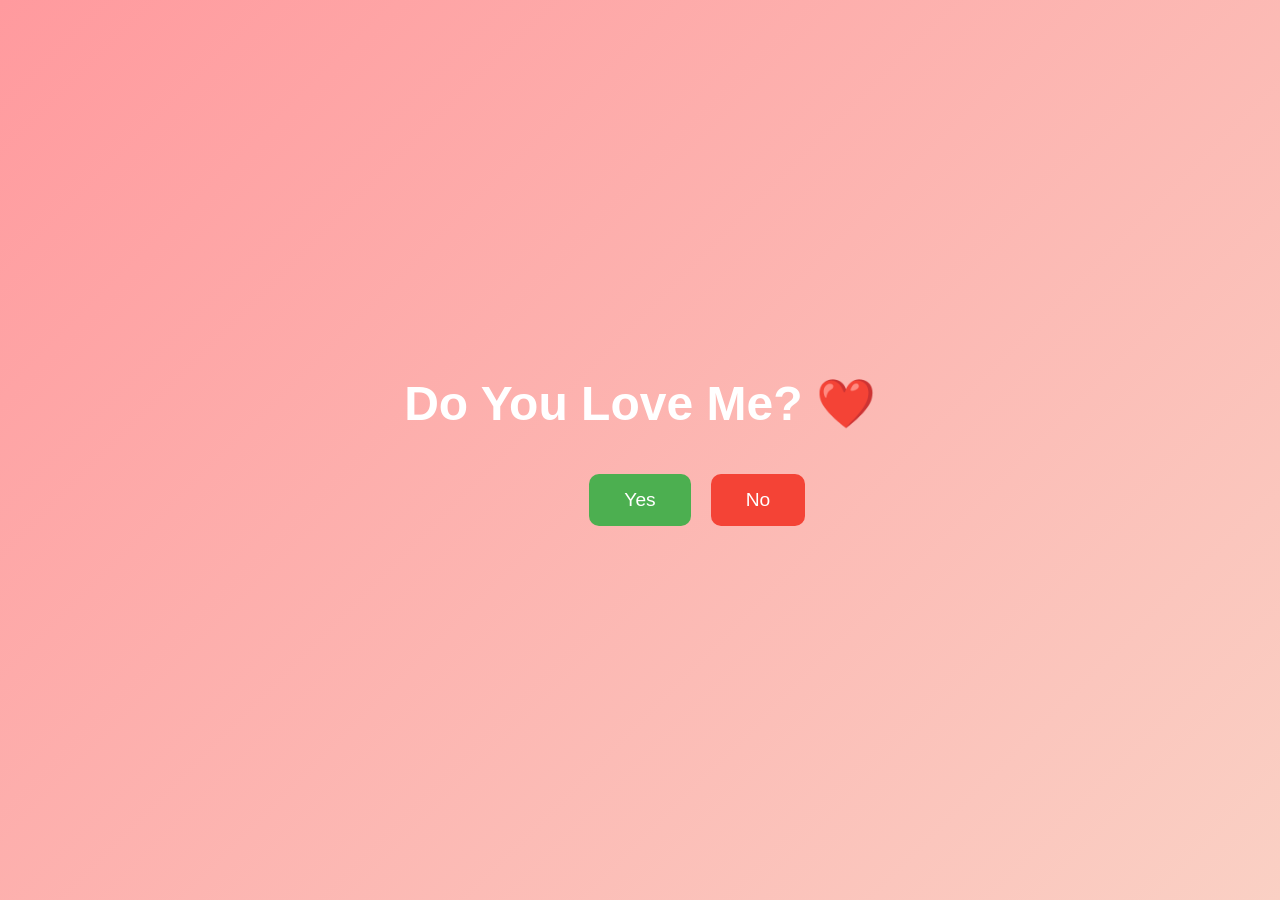
==== index1.html @ 0b38c8d0 "Add files via upload" ====
<!DOCTYPE html>
<html lang="en">
<head>
<meta charset="UTF-8">
<meta name="viewport" content="width=device-width, initial-scale=1.0">
<title>Do You Love Me?</title>

<style>
body{
    margin:0;
    height:100vh;
    display:flex;
    justify-content:center;
    align-items:center;
    background:linear-gradient(135deg,#ff9a9e,#fad0c4);
    font-family:Arial, sans-serif;
    overflow:hidden;
}

.container{
    text-align:center;
}

h1{
    color:white;
    font-size:3rem;
}

button{
    padding:15px 35px;
    font-size:1.2rem;
    border:none;
    border-radius:10px;
    cursor:pointer;
    margin:10px;
}

#yes{
    background:#4CAF50;
    color:white;
}

#no{
    background:#f44336;
    color:white;
    position:absolute;
}

#message{
    color:white;
    font-size:3rem;
    font-weight:bold;
    margin-top:20px;
}
</style>
</head>

<body>

<div class="container">
    <h1>Do You Love Me? ❤️</h1>

    <button id="yes">Yes</button>
    <button id="no">No</button>

    <div id="message"></div>
</div>

<script>
const noBtn = document.getElementById("no");
const yesBtn = document.getElementById("yes");

function moveButton() {
    const maxX = window.innerWidth - noBtn.offsetWidth;
    const maxY = window.innerHeight - noBtn.offsetHeight;

    const x = Math.random() * maxX;
    const y = Math.random() * maxY;

    noBtn.style.left = x + "px";
    noBtn.style.top = y + "px";
}

noBtn.addEventListener("mouseover", moveButton);
noBtn.addEventListener("click", moveButton);

yesBtn.addEventListener("click", () => {
    // تحويل للصفحة التانية
    window.location.href = "index.html"; 
});
</script>

</body>
</html>
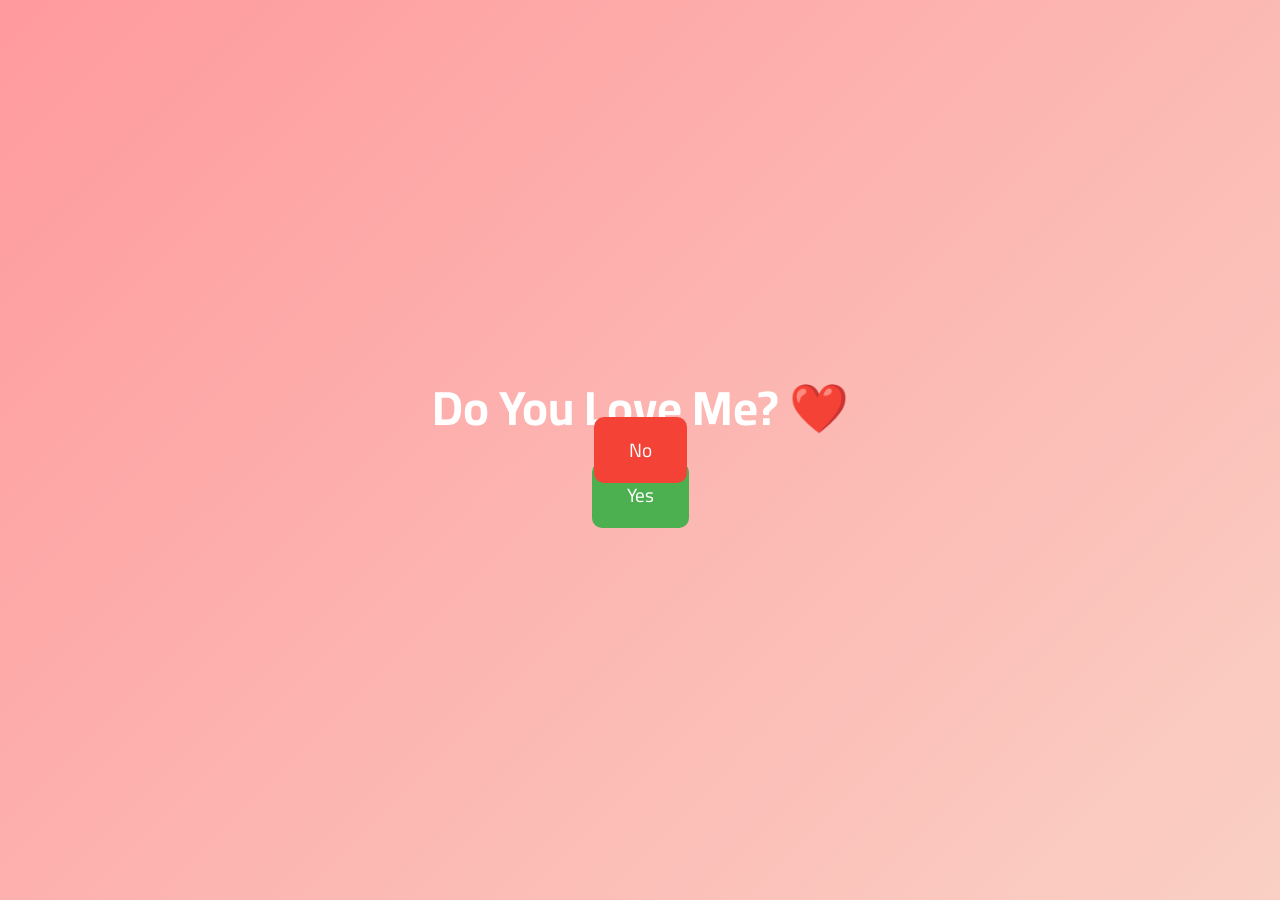
==== commit 96ba6109: "Add files via upload" ====
--- a/index1.html
+++ b/index1.html
@@ -3,30 +3,36 @@
 <head>
 <meta charset="UTF-8">
 <meta name="viewport" content="width=device-width, initial-scale=1.0">
-<title>Do You Love Me?</title>
+<title>Afyouna ❤️</title>
+
+<link rel="stylesheet" href="css/style.css">
+<link rel="preconnect" href="https://fonts.googleapis.com">
+<link href="https://fonts.googleapis.com/css2?family=Cairo:wght@200;300;400;600;700;800;900&display=swap" rel="stylesheet">
+<script type="text/javascript" src="javascript/still.js"></script>
 
 <style>
 body{
     margin:0;
+    font-family:Arial, sans-serif;
+    overflow-x:hidden;
+}
+
+/* شاشة البداية */
+#start-screen{
     height:100vh;
     display:flex;
     justify-content:center;
     align-items:center;
     background:linear-gradient(135deg,#ff9a9e,#fad0c4);
-    font-family:Arial, sans-serif;
-    overflow:hidden;
-}
-
-.container{
-    text-align:center;
-}
-
-h1{
+    flex-direction:column;
+}
+
+#start-screen h1{
     color:white;
     font-size:3rem;
 }
 
-button{
+#start-screen button{
     padding:15px 35px;
     font-size:1.2rem;
     border:none;
@@ -46,37 +52,158 @@
     position:absolute;
 }
 
-#message{
-    color:white;
-    font-size:3rem;
-    font-weight:bold;
-    margin-top:20px;
+/* الموقع الأساسي */
+#main-site{
+    display:none; /* مخفي بالبداية */
 }
 </style>
 </head>
 
 <body>
 
-<div class="container">
+<!-- شاشة البداية -->
+<div id="start-screen">
     <h1>Do You Love Me? ❤️</h1>
-
     <button id="yes">Yes</button>
     <button id="no">No</button>
-
-    <div id="message"></div>
+</div>
+
+<!-- الموقع الأساسي -->
+<div id="main-site">
+
+  <!-- LOADER -->
+  <div id="loader">
+    <h1>4 / 8 / 2025 ❤️</h1>
+    <p>اليوم اللي تغيّرت فيه حياتي...</p>
+  </div>
+
+  <!-- MUSIC -->
+  <audio autoplay loop id="music">
+    <source src="audio/WhatsApp Audio 2026-05-29 at 12.28.04 AM.mp4" type="audio/mp4">
+  </audio>
+
+  <!-- FLOATING HEARTS -->
+  <div class="hearts"></div>
+
+  <!-- NAVBAR -->
+  <nav>
+    <div class="logo">Afyouna ❤️</div>
+    <ul>
+      <li><a href="#home">Home</a></li>
+      <li><a href="#story">Story</a></li>
+      <li><a href="#memories">Memories</a></li>
+      <li><a href="#dreams">Dreams</a></li>
+      <li><a href="#message">Message</a></li>
+    </ul>
+  </nav>
+
+  <!-- HERO -->
+  <section class="hero" id="home">
+    <div class="overlay"></div>
+    <div class="hero-content">
+      <span class="date">4 / 8 / 2025 ❤️</span>
+      <h1>من Snapchat... <br> لقلبي كله</h1>
+      <p>من وقت ما دخلتي حياتي... وكل شي صار أحلى.</p>
+      <div class="buttons">
+        <button class="outline">hbkkkkkk ❤️</button>
+      </div>
+    </div>
+  </section>
+
+  <!-- باقي الأقسام مثل ما كتبتها -->
+  <section class="story" id="story">
+    <div class="story-box">
+      <h2>كيف بلشت قصتنا؟</h2>
+      <p>كنت ببيت الدم والفرز... نايم عالتخت... وما كنت بعرف إنو رسالة وحدة رح تغيّر حياتي كلها ❤️</p>
+      <p>تعرفنا عال Snapchat... وضحكنا... وحكينا... وفجأة طلعت حب حياتي.</p>
+    </div>
+  </section>
+
+  <!-- COUNTER -->
+  <section class="counter">
+    <h2>عداد حبنا ❤️</h2>
+    <div class="counter-container">
+      <div class="counter-card"><h1 id="days">297</h1><span>يوم سوا</span></div>
+      <div class="counter-card"><h1>∞</h1><span>حب بلا نهاية</span></div>
+      <div class="counter-card"><h1>💍</h1><span>أحلامنا سوا</span></div>
+    </div>
+  </section>
+
+  <!-- NICKNAMES -->
+  <section class="nicknames">
+    <h2>أسامينا الخاصة 💖</h2>
+    <div class="nickname-container">
+      <div class="nickname-box"><h1>Afyouna Banoute</h1></div>
+      <div class="nickname-box"><h1>Papa ❤️</h1></div>
+    </div>
+  </section>
+
+  <!-- MEMORIES -->
+  <section class="memories" id="memories">
+    <h2>ذكرياتنا 📸</h2>
+    <div class="gallery">
+      <div class="photo"><img src="img/hob.jpeg"><span>أول ضحكة ❤️</span></div>
+      <div class="photo"><img src="img/dehke.jpeg"><span>أول حب 💖</span></div>
+      <div class="photo"><img src="img/dehke (2).jpeg"><span>أجمل لحظة ✨</span></div>
+    </div>
+  </section>
+
+  <!-- CHAT -->
+  <section class="chat-section">
+    <h2>أول كلمة بحبك 💌</h2>
+    <div class="chat-box">
+      <div class="msg left">😂😂😂</div>
+      <div class="msg right">bhbk</div>
+      <div class="msg left">shu?😭❤️</div>
+      <div class="msg right">hbkkkkkk 💖</div>
+    </div>
+  </section>
+
+  <!-- MESSAGE -->
+  <section class="message" id="message">
+    <div class="message-box">
+      <h2>رسالة إلك 💌</h2>
+      <p>يمكن ما بعرف عبّر دايمًا... بس وجودك بحياتي نعمة كبيرة. إنتِ الأمان... والضحكة... وأجمل شي صار بحياتي ❤️</p>
+    </div>
+  </section>
+
+  <!-- DREAMS -->
+  <section class="dreams" id="dreams">
+    <h2>أحلامنا سوا 🌍</h2>
+    <div class="dream-container">
+      <div class="dream-card"><span>💍</span><h3>نتزوج</h3></div>
+      <div class="dream-card"><span>🏠</span><h3>بيتنا</h3></div>
+      <div class="dream-card"><span>✈️</span><h3>نسافر العالم</h3></div>
+      <div class="dream-card"><span>💄</span><h3>أكبر شركة تجميل</h3></div>
+    </div>
+  </section>
+
+  <!-- VIDEO -->
+  <section class="video-section">
+    <h2>فيديو إلنا 🎬</h2>
+    <video controls>
+      <source src="img/hug.mp4" type="video/mp4">
+    </video>
+  </section>
+
+  <!-- FINAL -->
+  <section class="final">
+    <h1>ومهما صار... <br><span>رح ضل اختارك كل يوم ❤️</span></h1>
+  </section>
+
 </div>
 
 <script>
 const noBtn = document.getElementById("no");
 const yesBtn = document.getElementById("yes");
+const startScreen = document.getElementById("start-screen");
+const mainSite = document.getElementById("main-site");
 
 function moveButton() {
     const maxX = window.innerWidth - noBtn.offsetWidth;
     const maxY = window.innerHeight - noBtn.offsetHeight;
-
     const x = Math.random() * maxX;
     const y = Math.random() * maxY;
-
     noBtn.style.left = x + "px";
     noBtn.style.top = y + "px";
 }
@@ -85,8 +212,8 @@
 noBtn.addEventListener("click", moveButton);
 
 yesBtn.addEventListener("click", () => {
-    // تحويل للصفحة التانية
-    window.location.href = "index.html"; 
+    startScreen.style.display = "none";
+    mainSite.style.display = "block";
 });
 </script>
 
--- a/css/style.css
+++ b/css/style.css
@@ -0,0 +1,561 @@
+*{
+  margin:0;
+  padding:0;
+  box-sizing:border-box;
+  font-family:'Cairo',sans-serif;
+}
+
+body{
+  background:#050816;
+  overflow-x:hidden;
+  color:white;
+}
+
+html{
+  scroll-behavior:smooth;
+}
+
+/* LOADER */
+
+#loader{
+  position:fixed;
+  width:100%;
+  height:100vh;
+  background:#050816;
+  z-index:999999;
+
+  display:flex;
+  flex-direction:column;
+  justify-content:center;
+  align-items:center;
+
+  animation:fadeOut 2s ease forwards;
+  animation-delay:3s;
+}
+
+#loader h1{
+  font-size:80px;
+  color:#ff4fa3;
+}
+
+#loader p{
+  margin-top:20px;
+  font-size:28px;
+}
+
+/* NAV */
+
+nav{
+  position:fixed;
+  width:100%;
+  top:0;
+  left:0;
+
+  padding:25px 8%;
+
+  display:flex;
+  justify-content:space-between;
+  align-items:center;
+
+  background:rgba(255,255,255,0.05);
+
+  backdrop-filter:blur(12px);
+
+  z-index:1000;
+}
+
+.logo{
+  font-size:32px;
+  font-weight:900;
+  color:#ff4fa3;
+}
+
+nav ul{
+  display:flex;
+  gap:40px;
+  list-style:none;
+}
+
+nav a{
+  color:white;
+  text-decoration:none;
+  font-size:18px;
+  transition:0.4s;
+}
+
+nav a:hover{
+  color:#ff4fa3;
+}
+
+/* HERO */
+
+.hero{
+  width:100%;
+  height:100vh;
+
+  background:
+  linear-gradient(rgba(0,0,0,0.65),rgba(0,0,0,0.7)),
+  url('https://images.unsplash.com/photo-1516589178581-6cd7833ae3b2?q=80&w=2000&auto=format&fit=crop');
+
+  background-size:cover;
+  background-position:center;
+
+  display:flex;
+  justify-content:center;
+  align-items:center;
+
+  text-align:center;
+
+  position:relative;
+}
+
+.hero-content{
+  z-index:10;
+  animation:up 2s ease;
+}
+
+.date{
+  color:#ff4fa3;
+  font-size:22px;
+}
+
+.hero h1{
+  font-size:100px;
+  line-height:1.2;
+  margin-top:20px;
+}
+
+.hero p{
+  margin-top:25px;
+  font-size:28px;
+  color:#ddd;
+}
+
+.buttons{
+  margin-top:40px;
+
+  display:flex;
+  justify-content:center;
+  gap:20px;
+  flex-wrap:wrap;
+}
+
+.hero button{
+  padding:18px 55px;
+
+  border:none;
+  border-radius:60px;
+
+  background:#ff4fa3;
+
+  color:white;
+
+  font-size:22px;
+  cursor:pointer;
+
+  transition:0.4s;
+
+  box-shadow:0 0 35px #ff4fa3;
+}
+
+.hero button:hover{
+  transform:scale(1.1);
+}
+
+.outline{
+  background:transparent !important;
+  border:2px solid #ff4fa3 !important;
+}
+
+/* STORY */
+
+.story{
+  padding:150px 10%;
+}
+
+.story-box{
+  max-width:1100px;
+  margin:auto;
+
+  background:rgba(255,255,255,0.05);
+
+  padding:70px;
+
+  border-radius:40px;
+
+  backdrop-filter:blur(15px);
+
+  border:1px solid rgba(255,255,255,0.08);
+
+  text-align:center;
+}
+
+.story h2{
+  font-size:65px;
+  margin-bottom:40px;
+}
+
+.story p{
+  font-size:32px;
+  line-height:2;
+  color:#ddd;
+  margin-top:20px;
+}
+
+/* COUNTER */
+
+.counter{
+  padding:120px 8%;
+  text-align:center;
+}
+
+.counter h2{
+  font-size:65px;
+  margin-bottom:60px;
+}
+
+.counter-container{
+  display:flex;
+  justify-content:center;
+  gap:30px;
+  flex-wrap:wrap;
+}
+
+.counter-card{
+  width:320px;
+  padding:70px 20px;
+
+  border-radius:35px;
+
+  background:rgba(255,255,255,0.05);
+
+  backdrop-filter:blur(12px);
+
+  transition:0.4s;
+
+  border:1px solid rgba(255,255,255,0.08);
+}
+
+.counter-card:hover{
+  transform:translateY(-10px);
+  box-shadow:0 0 35px #ff4fa3;
+}
+
+.counter-card h1{
+  font-size:75px;
+  color:#ff4fa3;
+}
+
+.counter-card span{
+  display:block;
+  margin-top:15px;
+  font-size:25px;
+}
+
+/* NICKNAMES */
+
+.nicknames{
+  padding:120px 8%;
+  text-align:center;
+}
+
+.nicknames h2{
+  font-size:65px;
+  margin-bottom:60px;
+}
+
+.nickname-container{
+  display:flex;
+  justify-content:center;
+  gap:40px;
+  flex-wrap:wrap;
+}
+
+.nickname-box{
+  width:420px;
+  height:240px;
+
+  border-radius:35px;
+
+  background:rgba(255,255,255,0.05);
+
+  display:flex;
+  justify-content:center;
+  align-items:center;
+
+  backdrop-filter:blur(15px);
+
+  border:1px solid rgba(255,255,255,0.08);
+
+  transition:0.4s;
+}
+
+.nickname-box:hover{
+  transform:scale(1.05);
+  box-shadow:0 0 40px #ff4fa3;
+}
+
+.nickname-box h1{
+  font-size:45px;
+  color:#ff4fa3;
+}
+
+/* MEMORIES */
+
+.memories{
+  padding:120px 8%;
+  text-align:center;
+}
+
+.memories h2{
+  font-size:65px;
+  margin-bottom:60px;
+}
+
+.gallery{
+  display:flex;
+  justify-content:center;
+  gap:35px;
+  flex-wrap:wrap;
+}
+
+.photo{
+  width:360px;
+
+  background:white;
+
+  padding:15px;
+
+  border-radius:25px;
+
+  color:black;
+
+  transition:0.4s;
+}
+
+.photo:hover{
+  transform:rotate(2deg) scale(1.05);
+}
+
+.photo img{
+  width:100%;
+  height:430px;
+  object-fit:cover;
+  border-radius:20px;
+}
+
+.photo span{
+  display:block;
+  margin-top:15px;
+  font-size:24px;
+  font-weight:bold;
+}
+
+/* CHAT */
+
+.chat-section{
+  padding:120px 8%;
+  text-align:center;
+}
+
+.chat-section h2{
+  font-size:65px;
+  margin-bottom:50px;
+}
+
+.chat-box{
+  max-width:800px;
+  margin:auto;
+}
+
+.msg{
+  max-width:70%;
+  padding:18px 25px;
+  border-radius:25px;
+  margin:20px 0;
+  font-size:24px;
+}
+
+.left{
+  background:#2b2b3d;
+  text-align:right;
+}
+
+.right{
+  background:#ff4fa3;
+  margin-left:auto;
+}
+
+/* MESSAGE */
+
+.message{
+  padding:120px 8%;
+}
+
+.message-box{
+  max-width:1000px;
+  margin:auto;
+
+  padding:70px;
+
+  border-radius:40px;
+
+  background:linear-gradient(135deg,#ff4fa320,#ffffff10);
+
+  backdrop-filter:blur(15px);
+
+  text-align:center;
+}
+
+.message-box h2{
+  font-size:65px;
+  margin-bottom:40px;
+}
+
+.message-box p{
+  font-size:32px;
+  line-height:2;
+  color:#eee;
+}
+
+/* DREAMS */
+
+.dreams{
+  padding:120px 8%;
+  text-align:center;
+}
+
+.dreams h2{
+  font-size:65px;
+  margin-bottom:60px;
+}
+
+.dream-container{
+  display:flex;
+  justify-content:center;
+  gap:40px;
+  flex-wrap:wrap;
+}
+
+.dream-card{
+  width:280px;
+  height:280px;
+
+  border-radius:50%;
+
+  background:rgba(255,255,255,0.05);
+
+  display:flex;
+  flex-direction:column;
+  justify-content:center;
+  align-items:center;
+
+  backdrop-filter:blur(12px);
+
+  transition:0.4s;
+}
+
+.dream-card:hover{
+  transform:scale(1.1);
+  box-shadow:0 0 40px #ff4fa3;
+}
+
+.dream-card span{
+  font-size:80px;
+}
+
+.dream-card h3{
+  margin-top:20px;
+  font-size:30px;
+}
+
+/* VIDEO */
+
+.video-section{
+  padding:120px 8%;
+  text-align:center;
+}
+
+.video-section h2{
+  font-size:65px;
+  margin-bottom:50px;
+}
+
+video{
+  width:85%;
+  border-radius:35px;
+  box-shadow:0 0 50px rgba(255,255,255,0.15);
+}
+
+/* FINAL */
+
+.final{
+  height:70vh;
+
+  display:flex;
+  justify-content:center;
+  align-items:center;
+
+  text-align:center;
+}
+
+.final h1{
+  font-size:90px;
+  line-height:1.5;
+}
+
+.final span{
+  color:#ff4fa3;
+}
+
+/* ANIMATION */
+
+@keyframes up{
+
+  from{
+    opacity:0;
+    transform:translateY(50px);
+  }
+
+  to{
+    opacity:1;
+    transform:translateY(0);
+  }
+
+}
+
+@keyframes fadeOut{
+
+  to{
+    opacity:0;
+    visibility:hidden;
+  }
+
+}
+
+/* MOBILE */
+
+@media(max-width:900px){
+
+  nav ul{
+    display:none;
+  }
+
+  .hero h1{
+    font-size:55px;
+  }
+
+  .hero p{
+    font-size:20px;
+  }
+
+  .story p,
+  .message-box p{
+    font-size:22px;
+  }
+
+  .final h1{
+    font-size:50px;
+  }
+
+}
